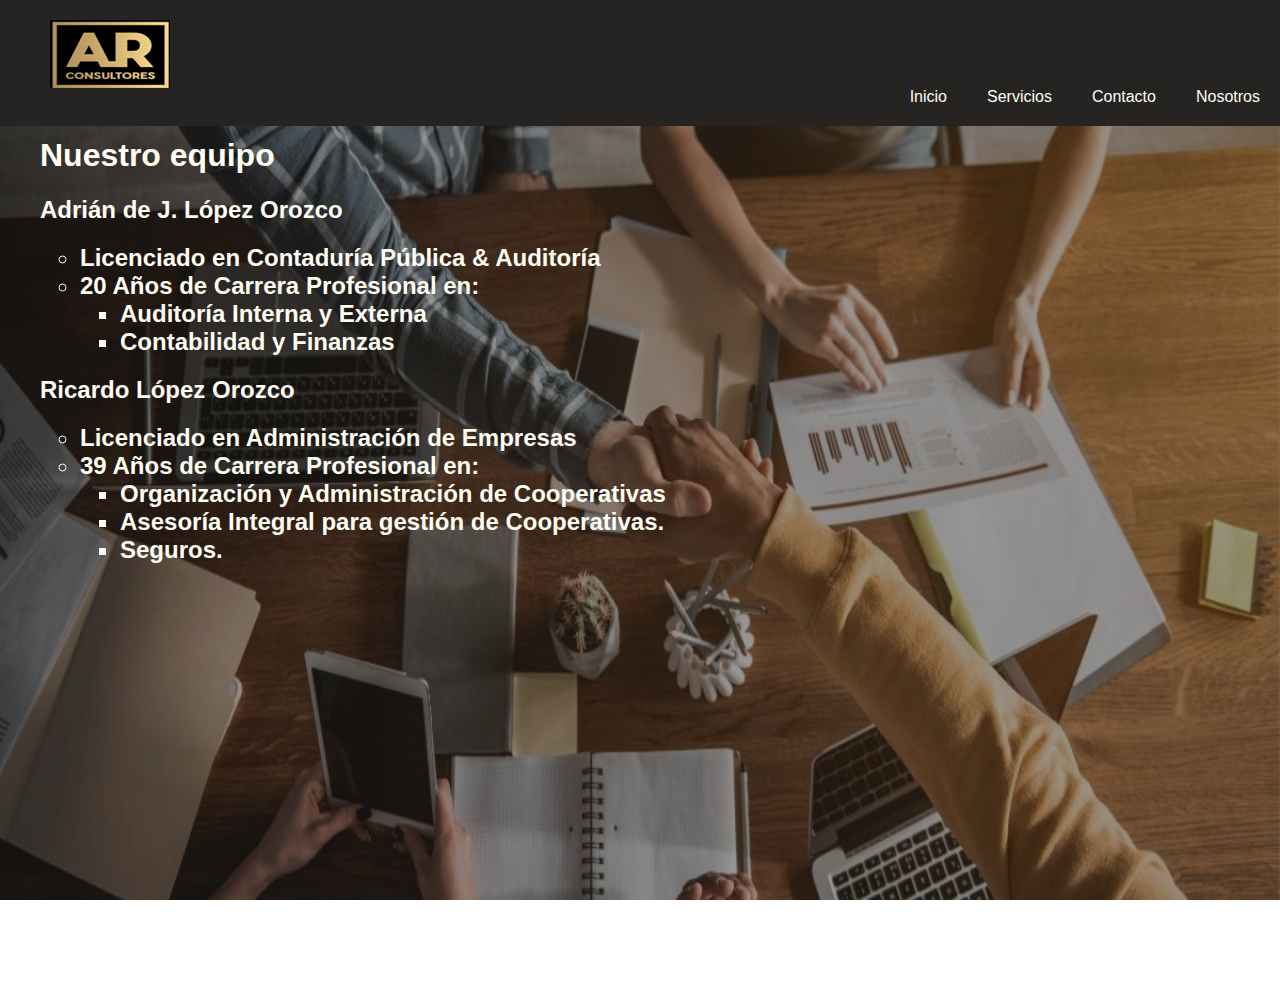
==== pagina_AR/equipo.html @ 6c749394 "cambio" ====
<html>
    <head>
        <link href="css\estilo.css" rel="stylesheet" >  
        <link href="css\equipo.css" rel="stylesheet" >
        <meta name="viewport" content="width=device-width, initial-scale=1.0">
        <meta http-equiv="Content-Type" content="text/html; charset=utf-8"/>  
       </head>
       <body> 
       
       <header>
          
    <input type="checkbox" id="btn-menu">
    <label for="btn-menu"><img src="imagenes\menu2.png"></label>
    <img src="imagenes\LOGOTIPO AR CONSULTORES.png" id="logo">

    <nav class="menu">
        <ul>
            <li><a href="index.html">Inicio</a></li>
            <li><a href="servicios.html">Servicios</a></li>
            <li><a href="contacto.html">Contacto</a></li>
            <li><a href="equipo.html">Nosotros</a></li>
        </ul>

    </nav>
       </header>
 
 <section class="imagen" style="color: #FFFCF2;">
 <ul class="texto">
 <h1>Nuestro equipo</h1>   
 <h2>Adrián de J. López Orozco</h2>
 <h2>
 <ul>
 <li>Licenciado en Contaduría Pública & Auditoría
</li>
<li>20 Años de Carrera Profesional en:
    <ul>
        <li>Auditoría Interna y Externa
        </li>
        <li>Contabilidad y Finanzas
        </li>
    </ul>
</li>


 </ul>

 </h2>


 <h2>Ricardo López Orozco</h2>

 <h2>
 <ul>
 <li>Licenciado en Administración de Empresas</li>
 <li>39 Años de Carrera Profesional en:

    <ul>
        <li>Organización y Administración de Cooperativas</li>
        <li>Asesoría  Integral para gestión de Cooperativas.</li>
        <li>Seguros.</li>    
       </ul>
 </li>  
 </ul>
 </h2>





 
 </ul>

 </section>
  

 </body> 


</html>
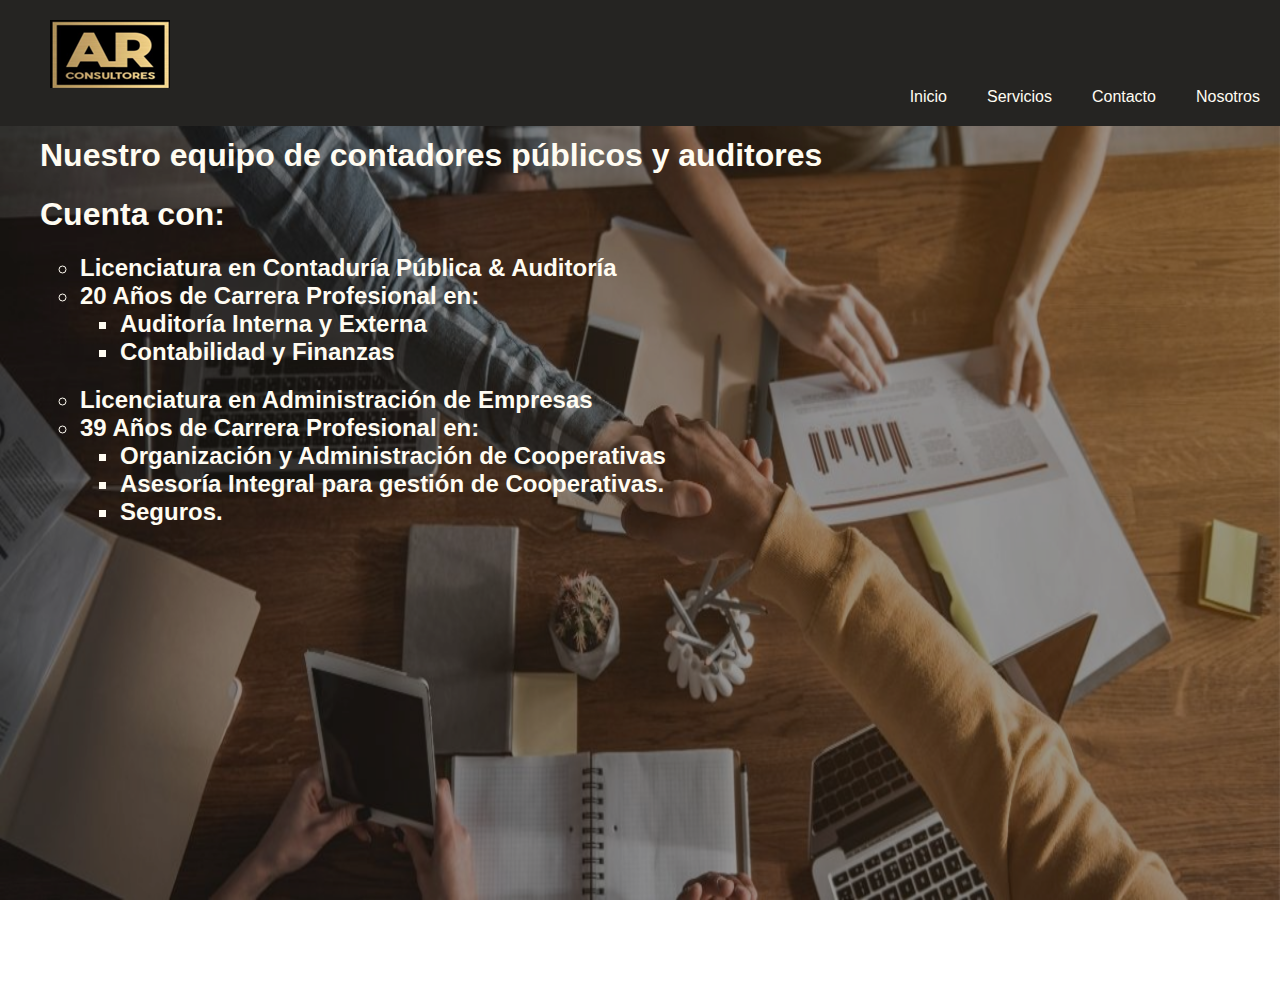
==== commit a19bebc1: "Update equipo.html" ====
--- a/pagina_AR/equipo.html
+++ b/pagina_AR/equipo.html
@@ -26,12 +26,15 @@
  
  <section class="imagen" style="color: #FFFCF2;">
  <ul class="texto">
- <h1>Nuestro equipo</h1>   
- <h2>Adrián de J. López Orozco</h2>
+ <h1>Nuestro equipo de contadores públicos y auditores</h1>
+ <h1>Cuenta con:</h1>  
+ 
  <h2>
  <ul>
- <li>Licenciado en Contaduría Pública & Auditoría
+
+ <li>Licenciatura en Contaduría Pública & Auditoría
 </li>
+
 <li>20 Años de Carrera Profesional en:
     <ul>
         <li>Auditoría Interna y Externa
@@ -47,11 +50,11 @@
  </h2>
 
 
- <h2>Ricardo López Orozco</h2>
+
 
  <h2>
  <ul>
- <li>Licenciado en Administración de Empresas</li>
+ <li>Licenciatura en Administración de Empresas</li>
  <li>39 Años de Carrera Profesional en:
 
     <ul>
@@ -70,10 +73,11 @@
  
  </ul>
 
+
  </section>
   
 
  </body> 
 
 
-</html>+</html>
